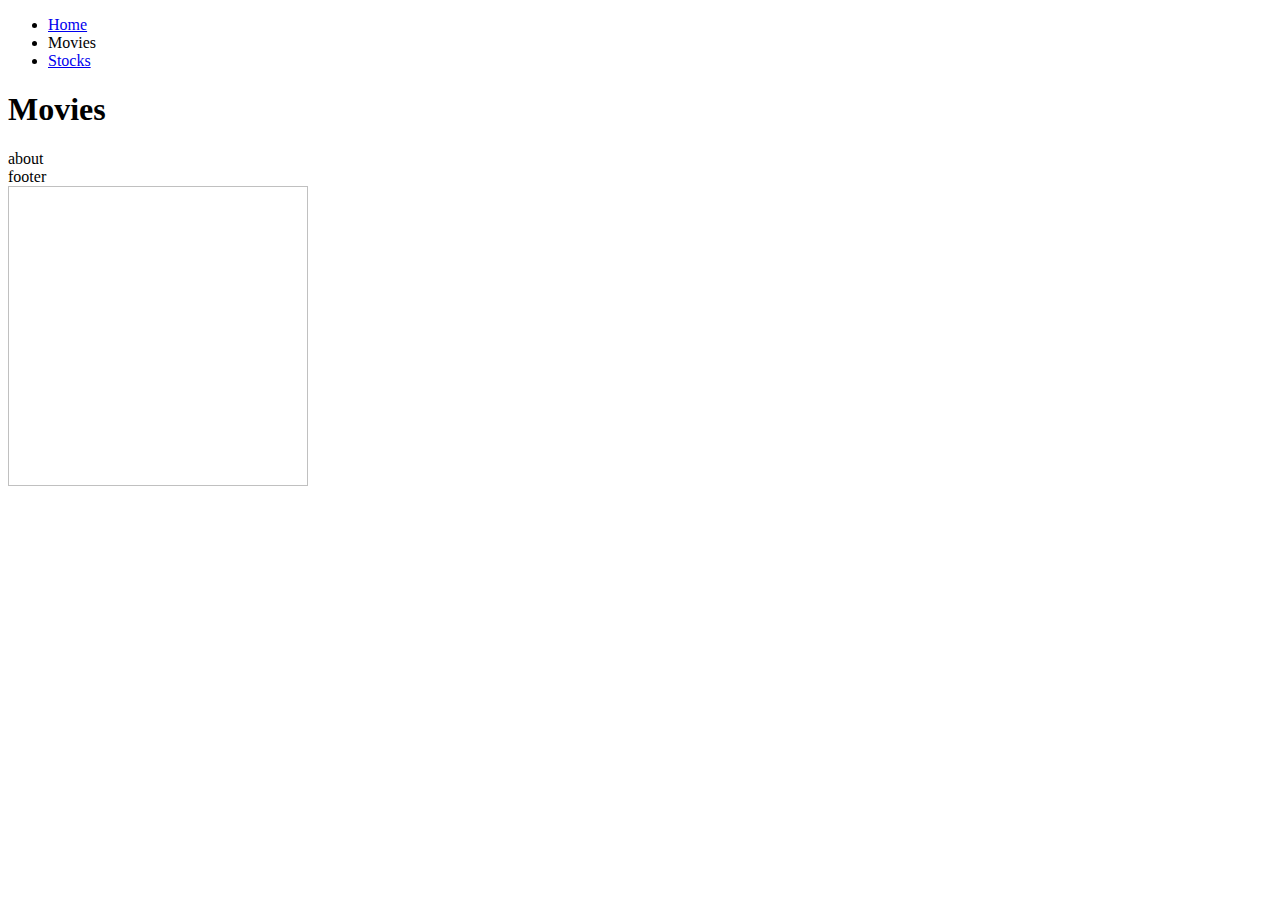
==== pages/movies.html @ a12e3544 "formated folders" ====
<!DOCTYPE html>
<html lang="en">
<head>
    <meta charset="UTF-8">
    <meta http-equiv="X-UA-Compatible" content="IE=edge">
    <meta name="viewport" content="width=device-width, initial-scale=1.0">
    <link rel="stylesheet" href="css\styles.css">
    <title>My Website</title>
</head>
<body>
    <header>
        <ul>
            <li><a href="..\index.html">Home</a></li>
            <li>Movies</li>
            <li><a href="stocks.html">Stocks</a></li>
        </ul>
        <h1>Movies</h1>
    </header>
    <section>about</section>
    <footer>footer</footer>
    <img width="300" height="300" source="images\IMG_0846.JPG">
</body>
</html>
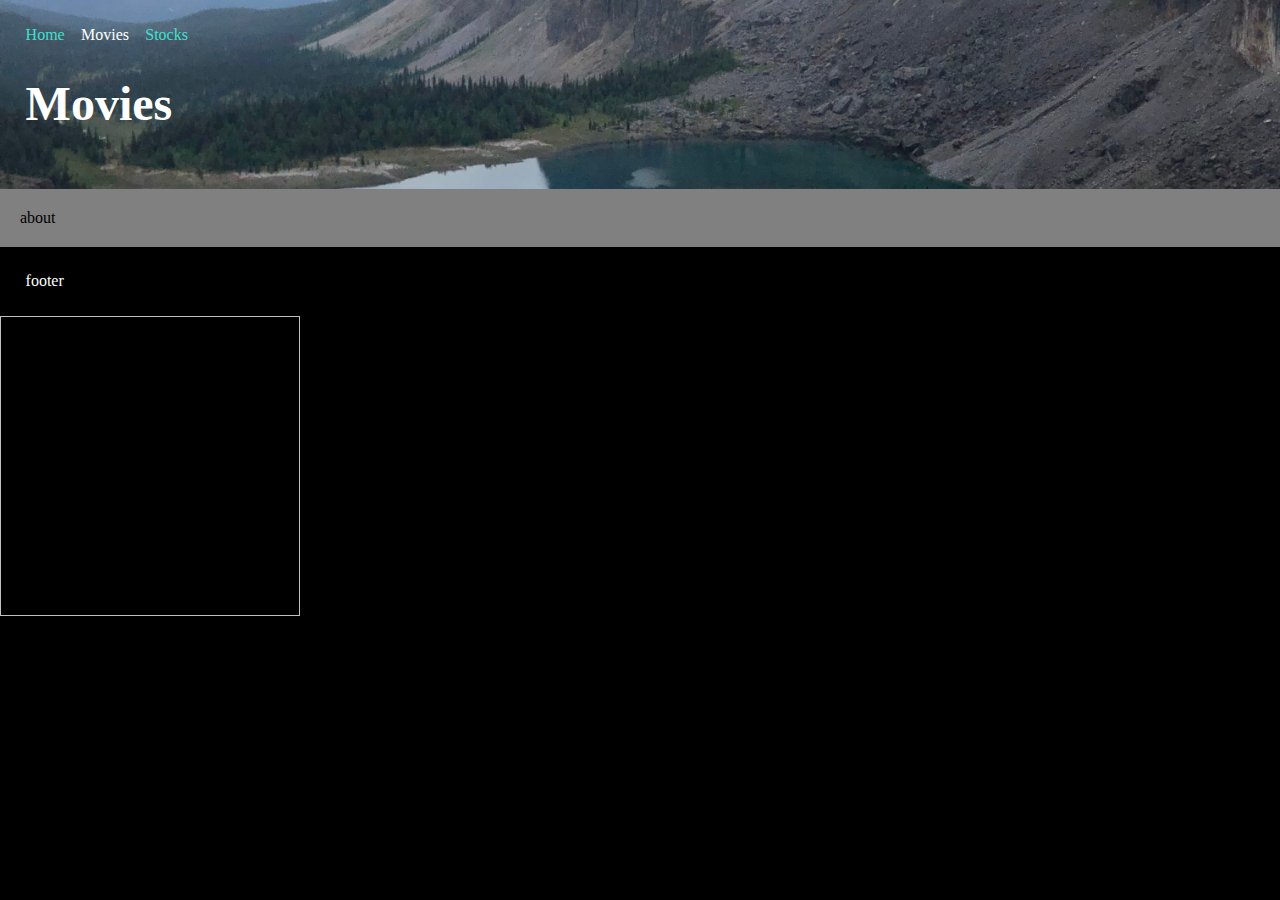
==== commit a8433138: "finished rough layout of some pages, added images" ====
--- a/pages/movies.html
+++ b/pages/movies.html
@@ -4,12 +4,12 @@
     <meta charset="UTF-8">
     <meta http-equiv="X-UA-Compatible" content="IE=edge">
     <meta name="viewport" content="width=device-width, initial-scale=1.0">
-    <link rel="stylesheet" href="css\styles.css">
+    <link rel="stylesheet" href="..\css\styles.css">
     <title>My Website</title>
 </head>
 <body>
     <header>
-        <ul>
+        <ul class="menu">
             <li><a href="..\index.html">Home</a></li>
             <li>Movies</li>
             <li><a href="stocks.html">Stocks</a></li>
